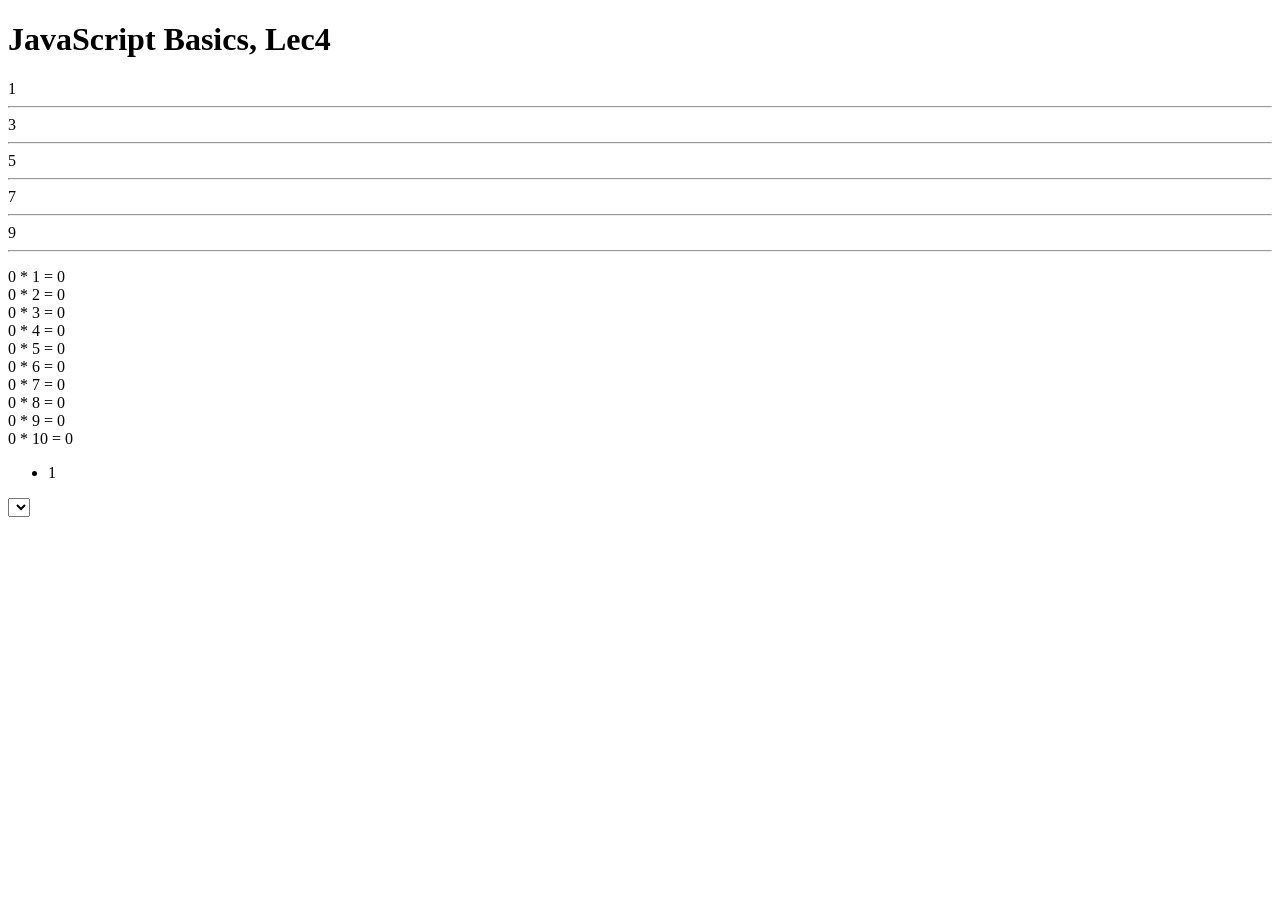
==== js.html @ 2d87f6c4 "java script lec 1, 2, 3. 4" ====
<!DOCTYPE html>
<html>
    <head></head>
    <body>
        <h1>JavaScript Basics, Lec4</h1>

        <p id="demo">

        </p>
        
        <p id="num"></p>

        <ul>
            <li> 1</li>
        </ul>

        <select name="" id="selectNumber">
            
        </select>




        <!-- <script  src="./assest/js/main.js"></script> -->
        <script src="./assest/js/lec4.js"></script>
    </body>
</html>
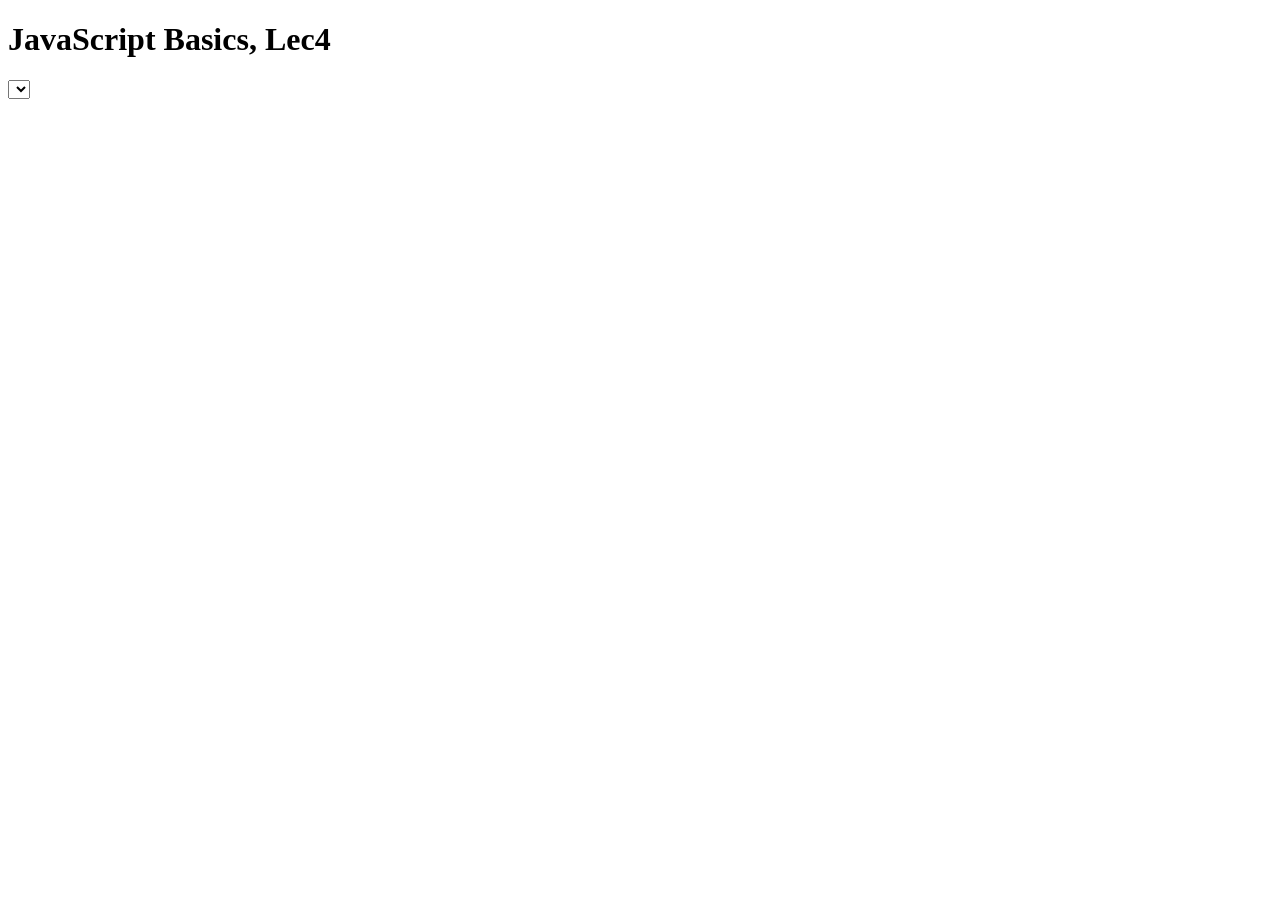
==== commit a7328240: "java script lec 5" ====
--- a/js.html
+++ b/js.html
@@ -7,21 +7,26 @@
         <p id="demo">
 
         </p>
+        <p id="breakNumbers"></p>
+        <p id="continueNumbers"></p>
         
         <p id="num"></p>
 
-        <ul>
-            <li> 1</li>
+        <ul id="list">
         </ul>
 
         <select name="" id="selectNumber">
-            
+
         </select>
 
 
 
 
+
+
         <!-- <script  src="./assest/js/main.js"></script> -->
-        <script src="./assest/js/lec4.js"></script>
+        <!-- <script src="./assest/js/lec4.js"></script> -->
+        <!-- <script src="./assest/js/lec5.js"></script> -->
+        <script src="./assest/js/ex.js"></script>
     </body>
 </html>
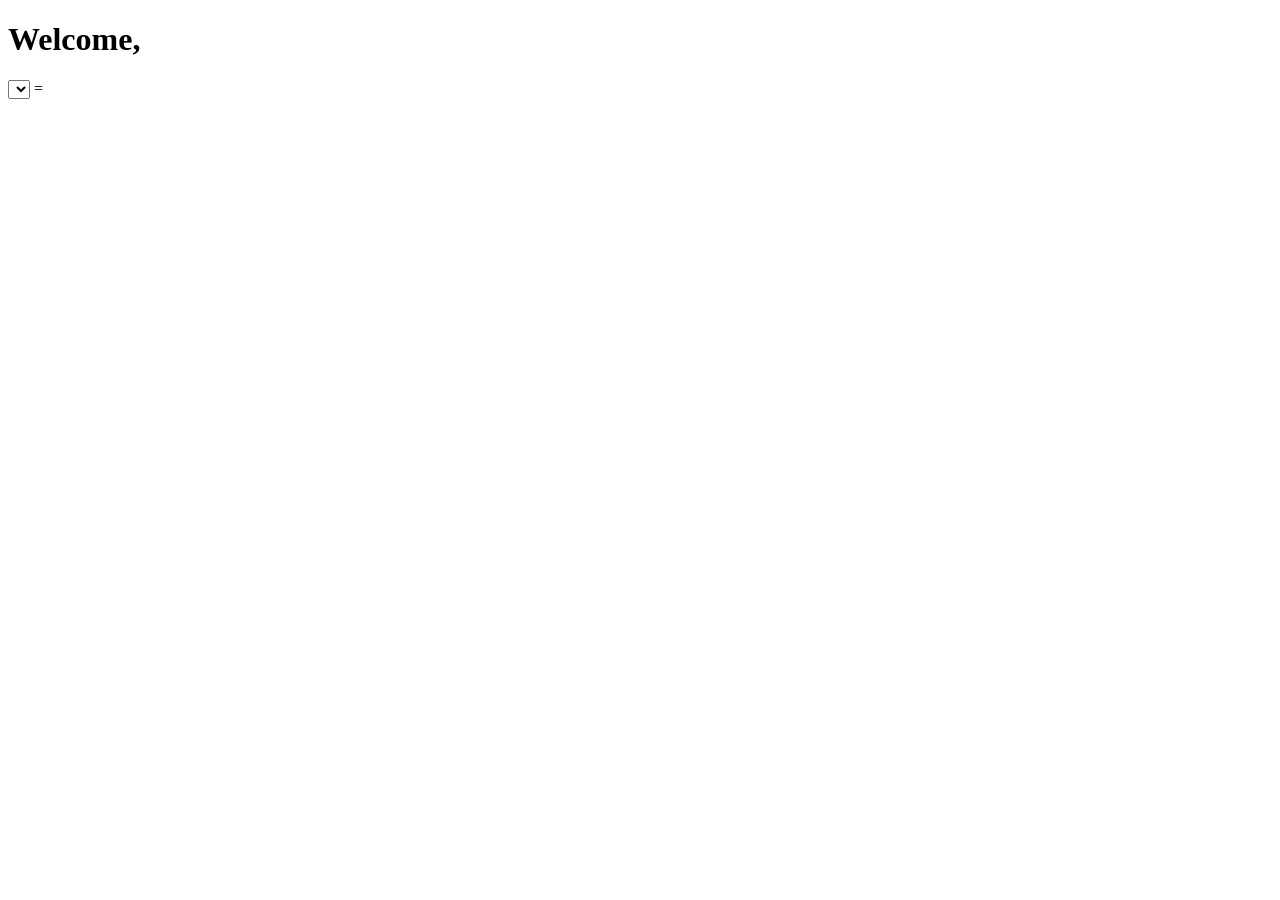
==== commit d6a3fffd: "lec7 revision & intro about function" ====
--- a/js.html
+++ b/js.html
@@ -2,7 +2,7 @@
 <html>
     <head></head>
     <body>
-        <h1>JavaScript Basics, Lec4</h1>
+        <h1>Welcome, <span id="name">mmm</span></h1>
 
         <p id="demo">
 
@@ -16,17 +16,18 @@
         </ul>
 
         <select name="" id="selectNumber">
+        
 
         </select>
 
 
-
-
-
+=
 
         <!-- <script  src="./assest/js/main.js"></script> -->
         <!-- <script src="./assest/js/lec4.js"></script> -->
         <!-- <script src="./assest/js/lec5.js"></script> -->
-        <script src="./assest/js/ex.js"></script>
+        <!-- <script src="./assest/js/ex.js"></script> -->
+         <Script src="./assest/js/test.js"></Script>
+        <!-- <script src="./assest/js/lec6.js"></script> -->
     </body>
 </html>
